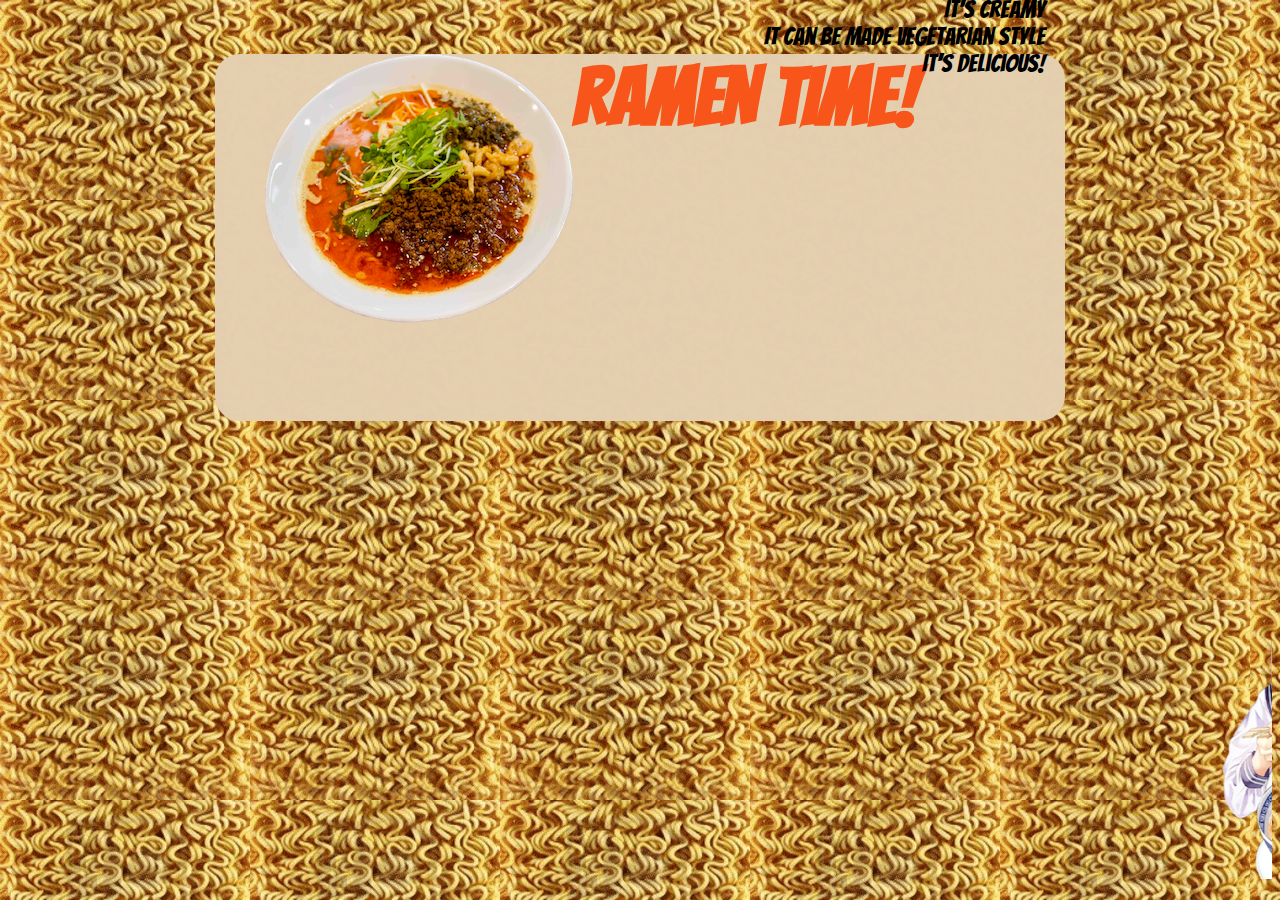
==== cody.html @ b737890c "Cody's final page" ====
<!DOCTYPE html>
<html lang="en">
<head>
    <meta charset="UTF-8">
    <meta http-equiv="X-UA-Compatible" content="IE=edge">
    <meta name="viewport" content="width=device-width, initial-scale=1.0">
    <title>Ramen Time!</title>
    <link rel="stylesheet" href="./styles/cody.css">
    <link href="https://fonts.googleapis.com/css2?family=Bangers&display=swap" rel="stylesheet">
</head>
<body>
    <header>
        <div class="page_contents">
            <h1 class="page_title">RAMEN TIME!
            <img class="tantanmen" src="images/cody_images/tantanmen.png" alt="tantanmen bowl"></h1>
            <div class="best_ramen">
                <p>Tantamen is the best ramen because:
                    <br>It's spicy
                    <br>It's creamy
                    <br>It can be made vegetarian style
                    <br>It's delicious!</p>
            </div>
        </div>
    </header>
    <div class=scrolling_image>
        <marquee>
            <a class="home_link" href="index.html">
            <img class="ramen_girl" src="images/cody_images/ramen_girl.png" alt="Ramen Anime Girl"></marquee>
            </a>
    </div>
    
</body>
</html>
---- styles/cody.css ----
body {
    background-image: url("./../images/cody_images/ramen_gif.gif");
    font-family: 'Bangers', cursive;
}

header {
    background-color: rgba(228, 207, 175, 0.993);
    margin-top: 50px;
    margin-left: auto;
    margin-right: auto;
    width: 800px;
    height: 360px;
    padding-left: 50px;
    padding-bottom: 7px;
    border-radius: 25px;
    display: block;
}

.page_title {
    font-size: 80px;
    color: #f7551a;
    text-align: left;
}

.best_ramen {
    text-align: right;
    font-size: 25px;
    padding-right: 20px;
    margin-top: -250px;
}

.tantanmen {
    display: flex;
    float: inline-start;
}

.ramen_girl {
    padding-top: 150px;
}
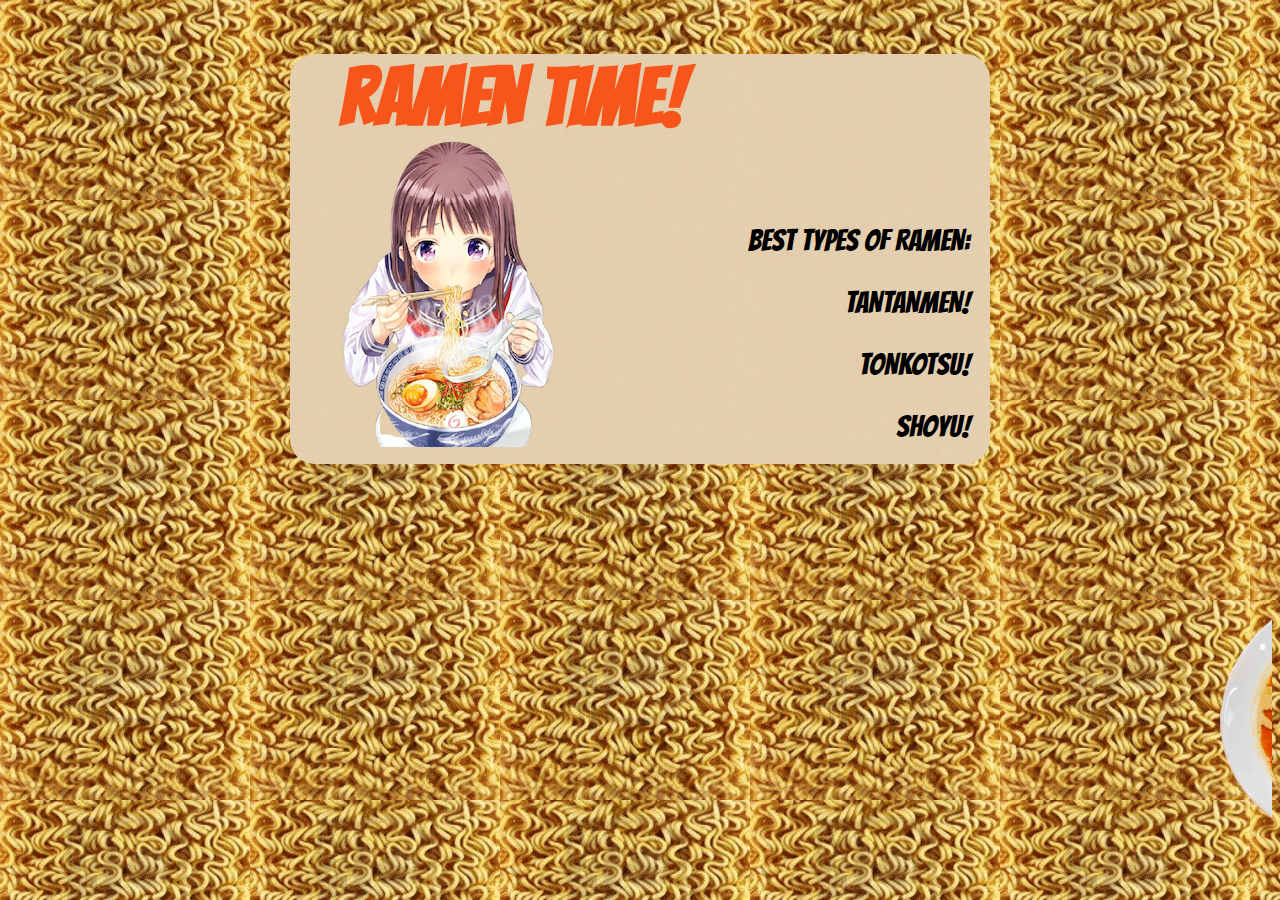
==== commit a508d7eb: "final adjustments to ramen page" ====
--- a/cody.html
+++ b/cody.html
@@ -5,6 +5,7 @@
     <meta http-equiv="X-UA-Compatible" content="IE=edge">
     <meta name="viewport" content="width=device-width, initial-scale=1.0">
     <title>Ramen Time!</title>
+    <link rel="icon" href="images/cody_images/ramen_icon.png">
     <link rel="stylesheet" href="./styles/cody.css">
     <link href="https://fonts.googleapis.com/css2?family=Bangers&display=swap" rel="stylesheet">
 </head>
@@ -12,20 +13,26 @@
     <header>
         <div class="page_contents">
             <h1 class="page_title">RAMEN TIME!
-            <img class="tantanmen" src="images/cody_images/tantanmen.png" alt="tantanmen bowl"></h1>
-            <div class="best_ramen">
-                <p>Tantamen is the best ramen because:
-                    <br>It's spicy
-                    <br>It's creamy
-                    <br>It can be made vegetarian style
-                    <br>It's delicious!</p>
+                <a class="home_link" href="index.html">
+                    <img class="ramen_girl" src="images/cody_images/ramen_girl.png" alt="Ramen Anime Girl">
+                </a></h1>
+            <div class="ramen_types">
+                <p>BEST TYPES OF RAMEN:
+                    <br><br>TANTANMEN!
+                    <br><br>TONKOTSU!
+                    <br><br>SHOYU!</p>
             </div>
         </div>
     </header>
-    <div class=scrolling_image>
-        <marquee>
-            <a class="home_link" href="index.html">
-            <img class="ramen_girl" src="images/cody_images/ramen_girl.png" alt="Ramen Anime Girl"></marquee>
+    <div class="recipe_links">
+        <marquee><a class="recipe_link" href="https://seonkyounglongest.com/easy-tantanmen/" target="_blank" rel="noopener noreferrer">
+                <img class="ramen_photo" src="images/cody_images/tantanmen.png" alt="Bowl of tantanmen ramen">
+            </a>
+            <a class="recipe_link" href="https://www.angsarap.net/2015/03/06/tonkotsu-ramen/" target="_blank" rel="noopener noreferrer">
+                <img class="ramen_photo" src="images/cody_images/tonkotsu.png" alt="Bowl of tantanmen ramen">
+            </a>
+            <a class="recipe_link" href="https://www.angsarap.net/2014/10/17/shoyu-ramen/" target="_blank" rel="noopener noreferrer">
+                <img class="ramen_photo" src="images/cody_images/shoyu.png" alt="Bowl of tantanmen ramen"></marquee>
             </a>
     </div>
     
--- a/styles/cody.css
+++ b/styles/cody.css
@@ -8,12 +8,13 @@
     margin-top: 50px;
     margin-left: auto;
     margin-right: auto;
-    width: 800px;
+    width: 650px;
     height: 360px;
     padding-left: 50px;
-    padding-bottom: 7px;
+    padding-bottom: 50px;
     border-radius: 25px;
     display: block;
+    margin-bottom: 100px;
 }
 
 .page_title {
@@ -22,18 +23,18 @@
     text-align: left;
 }
 
-.best_ramen {
-    text-align: right;
-    font-size: 25px;
-    padding-right: 20px;
-    margin-top: -250px;
+.ramen_girl {
+    display: flex;
 }
 
-.tantanmen {
-    display: flex;
-    float: inline-start;
+.ramen_types {
+    text-align: right;
+    font-size: 30px;
+    padding-right: 20px;
+    margin-top: -275px;
 }
 
-.ramen_girl {
-    padding-top: 150px;
-}+/* .recipe_links {
+    display: flex;
+    flex-flow: wrap;
+} */